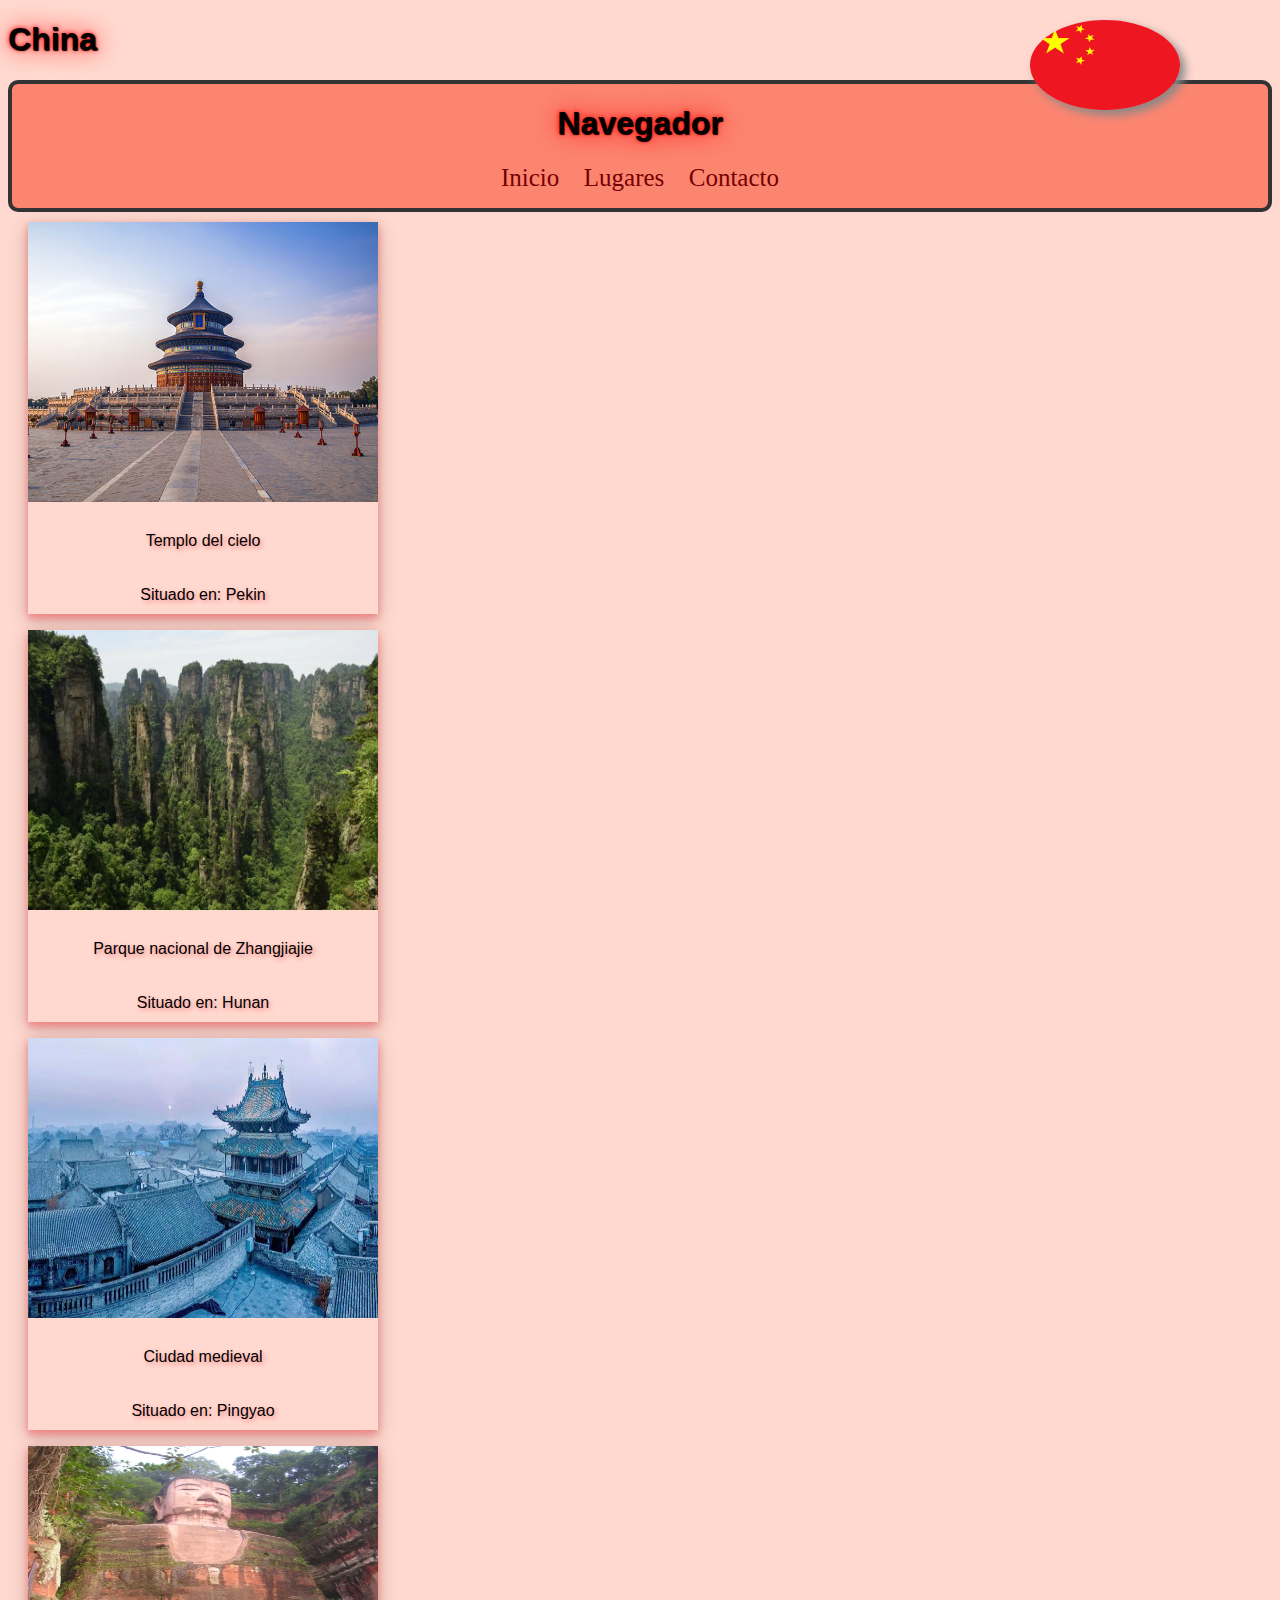
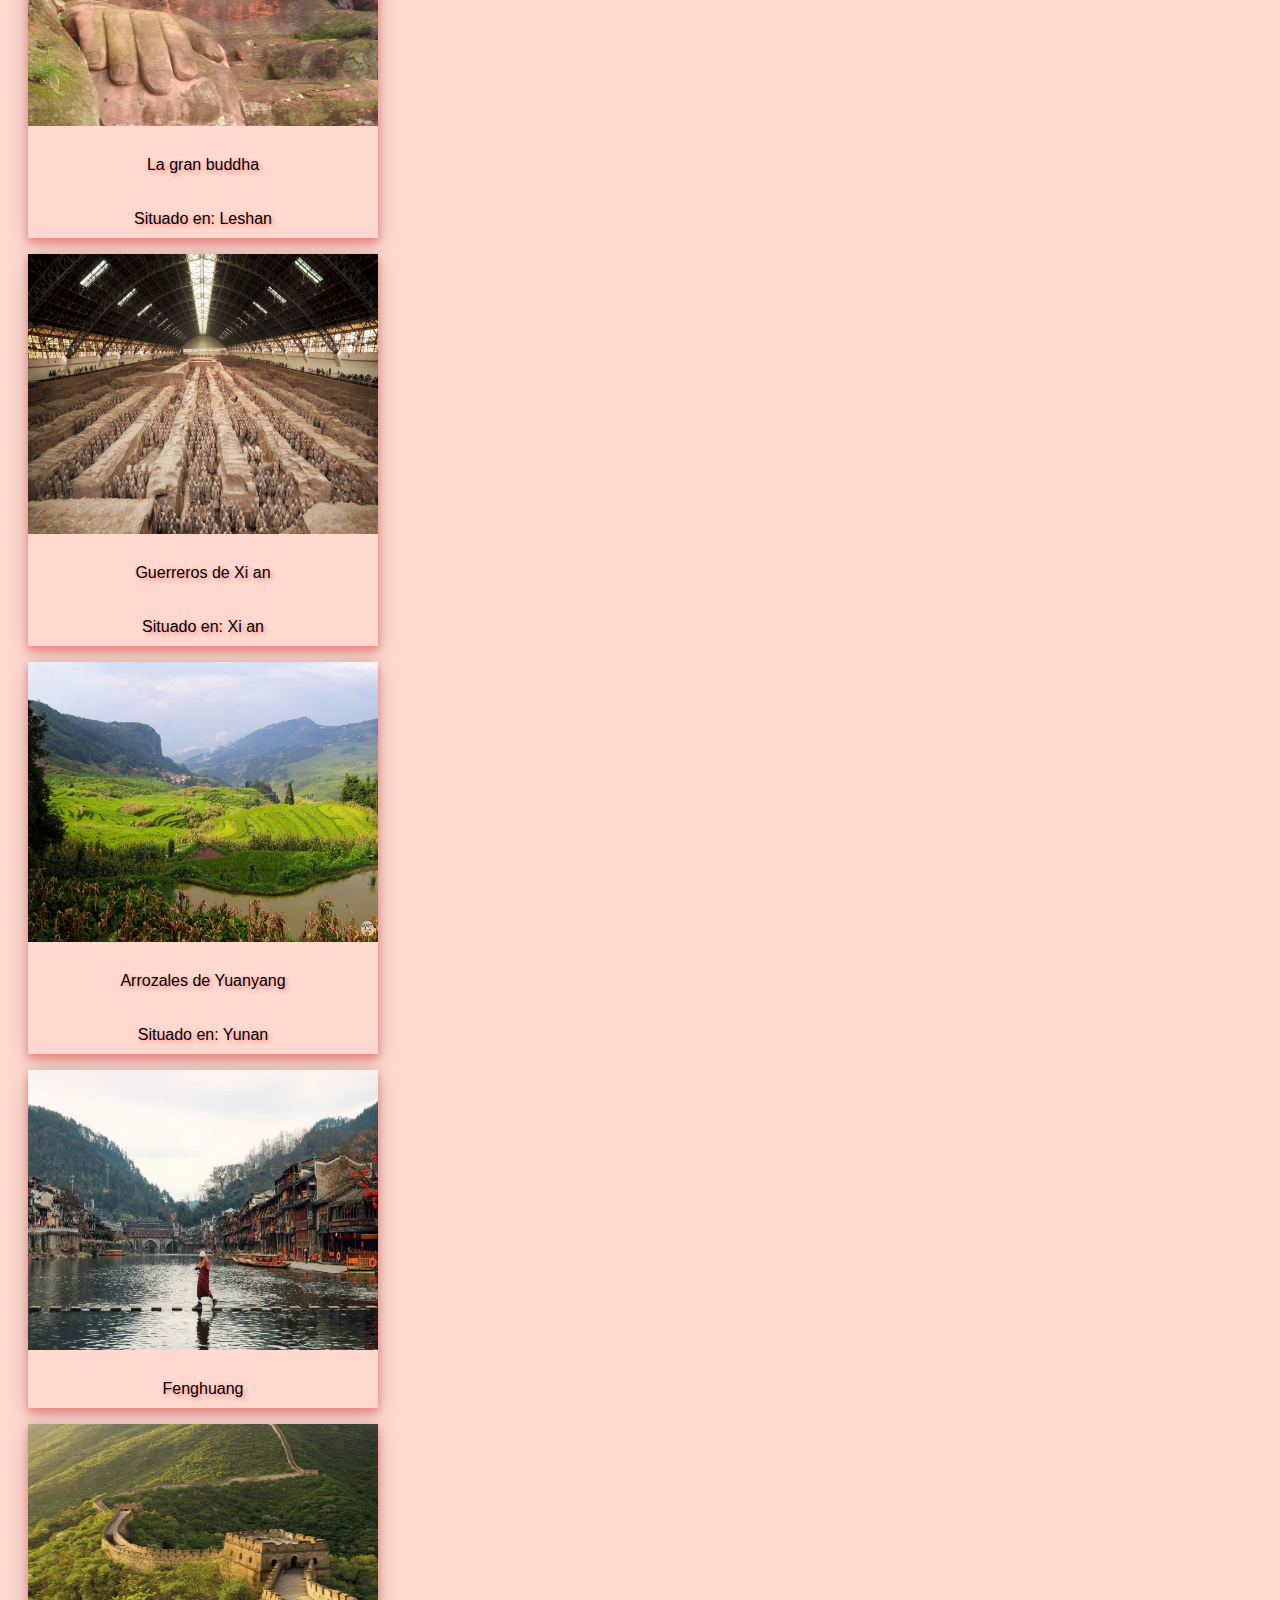
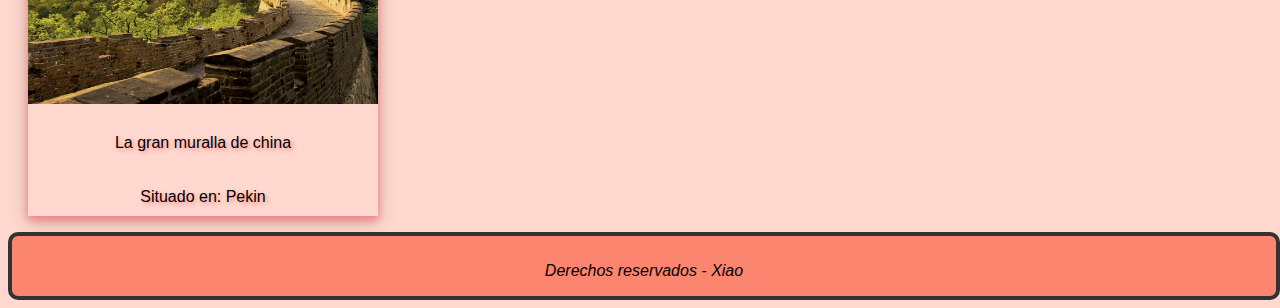
==== lugares.html @ d164096a "initial commit" ====
<!DOCTYPE html>
<html>
<head>
    <title>Página de Xiao</title>
    <link rel="stylesheet" type="text/css" href="css/estilos.css">
</head>
<body>
    <h1 class="titulo">China</h1>
    <img class="logo-header" src="img/Flag_of_the_People's_Republic_of_China.svg.png" alt="China flag" style="width:200px;height:auto;">
    <header>
        <h1 class="titulo">Navegador</h1>
        <nav>
            <ul>
                <li><a href="index.html">Inicio</a></li>
                <li><a href="lugares.html">Lugares</a></li>
                <li><a href="contacto.html">Contacto</a></li>
            </ul>
        </nav>
    </header>
    <section>
        <div class="galeria">
            <div class="foto-galeria">
                <a href="https://es.wikipedia.org/wiki/Templo_del_Cielo">
                    <img src="img/temple-of-heaven-11.jpg" alt="templo del cielo">
                </a>
            </div>
            <div class="pie-galeria">
                <p class="p-lugares">Templo del cielo</p>
                <p class="p-lugares">Situado en: Pekin</p>
            </div>
        </div>
        <div class="galeria">
            <div class="foto-galeria">
                <a href="https://es.wikipedia.org/wiki/Parque_forestal_nacional_de_Zhangjiajie">
                    <img src="img/8f10cf2e998b3799922e634ce36b922d.webp" alt="zhangjiajie">
                </a>
            </div>
            <div class="pie-galeria">
                <p class="p-lugares">Parque nacional de Zhangjiajie</p>
                <p class="p-lugares">Situado en: Hunan</p>
            </div>
        </div>
        <div class="galeria">
            <div class="foto-galeria">
                <a href="https://es.wikipedia.org/wiki/Pingyao">
                <img src="img/banner-1.jpg" alt="ciudad medieval">
                </a>
            </div>
            <div class="pie-galeria">
                <p class="p-lugares">Ciudad medieval</p>
                <p class="p-lugares">Situado en: Pingyao</p>
            </div>
        </div>
        <div class="galeria">
            <div class="foto-galeria">
                <a href=""></a>
                <img src="img/Giant_Buddha.jpg" alt="buddha">
            </div>
            <div class="pie-galeria">
                <p class="p-lugares">La gran buddha</p>
                <p class="p-lugares">Situado en: Leshan</p>
            </div>
        </div>
        <div class="galeria">
            <div class="foto-galeria">
                <a href=""></a>
                <img src="img/imagen-de-los-guerreros-de-terracota-una-de-las-maravillas-mas-concoidas-de-china.jpeg" alt="guerreros">
            </div>
            <div class="pie-galeria">
                <p class="p-lugares">Guerreros de Xi an</p>
                <p class="p-lugares">Situado en: Xi an</p>
            </div>
        </div>
        <div class="galeria">
            <div class="foto-galeria">
                <a href=""></a>
                <img src="img/IMG_5917.JPG" alt="arrozales">
            </div>
            <div class="pie-galeria">
                <p class="p-lugares">Arrozales de Yuanyang</p>
                <p class="p-lugares">Situado en: Yunan</p>
            </div>
        </div>
        <div class="galeria" class="padding-lugares">
            <div class="foto-galeria">
                <a href=""></a>
                <img src="img/puente-de-piedras-de-fenghuang-en-china.jpg" alt="fenghuang">
            </div>
            <div class="pie-galeria">
                <p class="p-lugares">Fenghuang</p>
            </div>
        </div>
        <div class="galeria" class="padding-lugares">
            <div class="foto-galeria">
                <a href=""></a>
                <img src="img/china2_1787x2000.jpg" alt="muralla">
            </div>
            <div class="pie-galeria">
                <p class="p-lugares">La gran muralla de china</p>
                <p class="p-lugares">Situado en: Pekin</p>
            </div>
        </div>


    </section>
    <footer>
        <p class="pf" ><em>Derechos reservados - Xiao</em></p>
    </footer>
</body>
</html>
---- css/estilos.css ----
body {
    font-family: Arial, sans-serif;
    background-color: #ffd9cf;
}
header {
    position: relative;
}

header, footer {
    background-color: #fc8570;
    text-align: center;
    border: 4px solid #333;
    border-radius: 10px;
    
}
nav ul {
    list-style-type: none;
    padding: 0;
}
nav ul li {
    display: inline;
    margin: 0 10px;
}
nav ul li a {
    text-decoration: none;
    color: #750000;
    font-family: 'Times New Roman', Times, serif;
    font-size: 25px;
}
footer {
    position: relative;
    bottom: 0;
    width: 100%;
    height: 60px;
    background-color: #fc8570;
}
.contact-footer {
    position: relative;
    bottom: 0;
    width: 100%;
    height: 60px;
    background-color: #fc8570;
}
form {
    background-color: #f2f2f2;
    padding: 20px;
    border-radius: 5px;
    width: 300px;
    margin: auto;
    
}

label {
    display: block;
    margin-top: 10px;
}

input[type="text"],
input[type="email"],
textarea,
select {
    width: 100%;
    padding: 8px;
    margin: 5px 0;
    display: inline-block;
    border: 1px solid #ccc;
    border-radius: 4px;
    box-sizing: border-box;
}

input[type="submit"] {
    width: 100%;
    background-color: #4CAF50;
    color: white;
    padding: 14px 20px;
    margin: 8px 0;
    border: none;
    border-radius: 4px;
    cursor: pointer;
}

input[type="submit"]:hover {
    background-color: #45a049;
}

.logo-header {
    width: 150px!important;
    height: 90px!important;
    display: block;
    margin: 20px 100px 30px;
    border-radius: 50%;
        width: 20px;
        height: 20px;
    box-shadow: 5px 5px 10px #888888;
    position: absolute; 
    top: 0;
    right: 0; 
    z-index: 10;
}
.form-section {
    margin-top: 2%;
    margin-bottom: 2%;
}
.pf {
    padding: 10px;
}

.china-map{
    width: 250px;
    height: 150px;
    float: left;
    margin: 30px 20px;
    border: 4px outset #333;
    border-radius: 10px;
}
.p1-index{
    margin: 30px 20px;
    font-family: Georgia, 'Times New Roman', Times, serif;
    font-size: 20px;
}
.p2-index{
    font-family: Georgia, 'Times New Roman', Times, serif;
    font-size: 20px;
    padding-top: 5px;
    text-align: center;
}
.s1-index{
    margin-top: 10px;
    Margin-bottom: 10px;
    border: 4px solid #333;
    border-radius: 10px;
    background-color: #fc8570;
    padding-bottom: 50px;
}

.titulo{
    text-shadow: 1px 1px 1px black, 0 0 25px red, 0 0 5px red;
}

div.galeria{
    margin: 10px 20px;
    box-shadow: 0 4px 8px 0 lightcoral, 0 6px 20px 0 rgba(0,0,0,0.19);
    width: 350px;
}

div.galeria img {
    width: 350px;
    height: 280px;
}

div.galeria:hover{
    border: 1px solid lightblue;
    transform: rotate(-3deg);
}

.p-lugares{
    text-align: center;
    text-shadow: 2px 2px 5px lightcoral;
    padding: 10px;
}
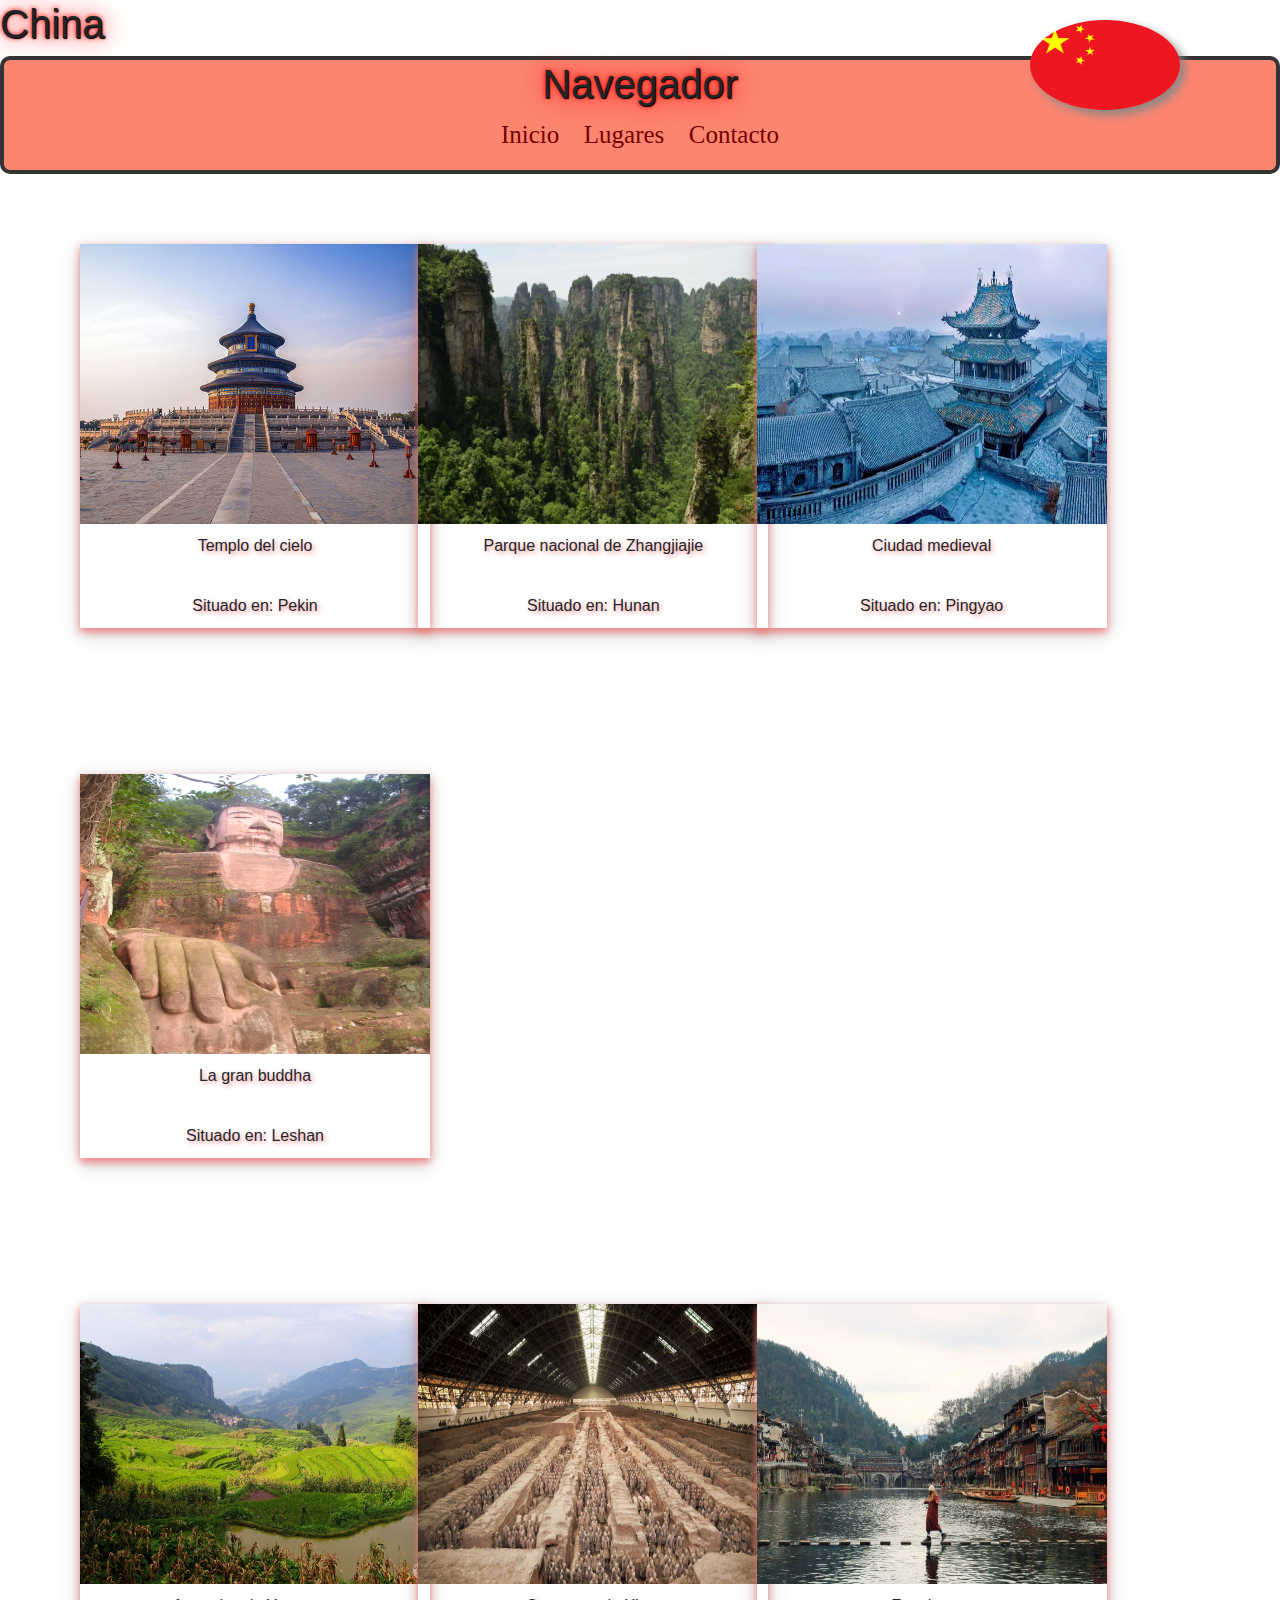
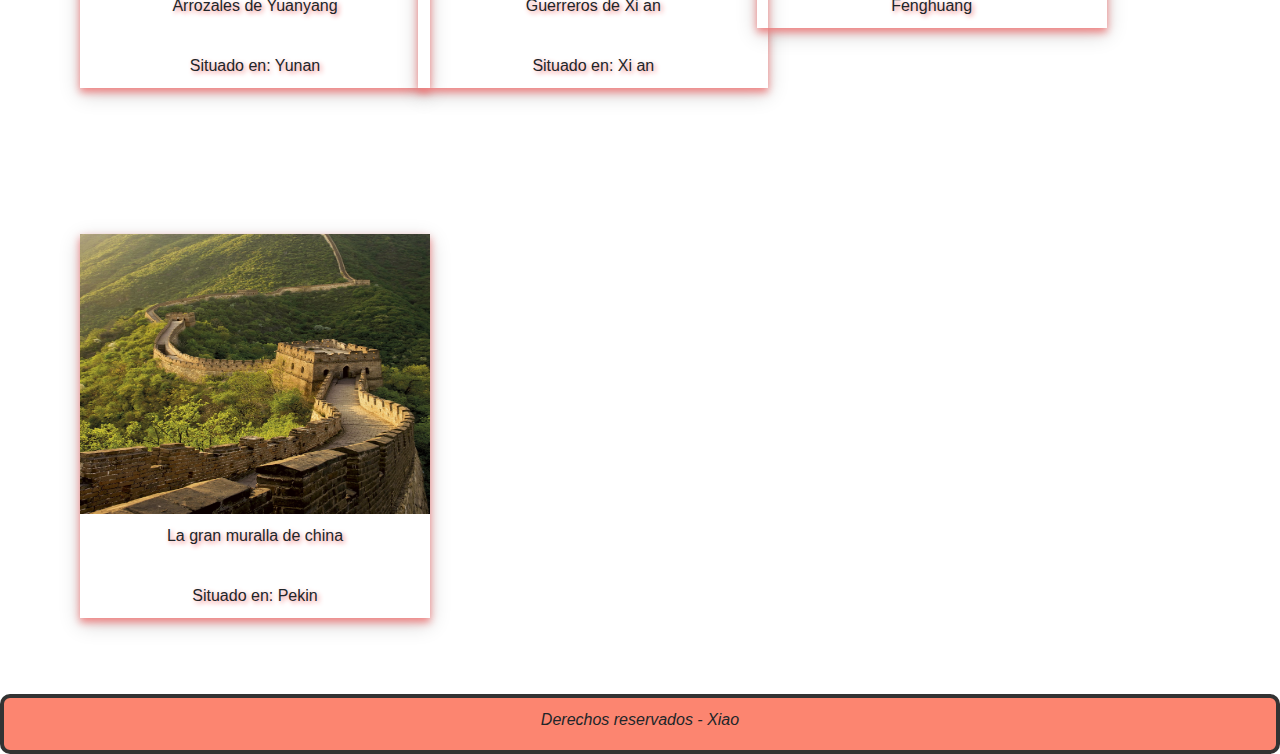
==== commit 8f870907: "Add rows in order to re-organize images" ====
--- a/lugares.html
+++ b/lugares.html
@@ -3,6 +3,7 @@
 <head>
     <title>Página de Xiao</title>
     <link rel="stylesheet" type="text/css" href="css/estilos.css">
+    <link href="https://stackpath.bootstrapcdn.com/bootstrap/4.3.1/css/bootstrap.min.css" rel="stylesheet">
 </head>
 <body>
     <h1 class="titulo">China</h1>
@@ -18,90 +19,110 @@
         </nav>
     </header>
     <section>
-        <div class="galeria">
-            <div class="foto-galeria">
-                <a href="https://es.wikipedia.org/wiki/Templo_del_Cielo">
-                    <img src="img/temple-of-heaven-11.jpg" alt="templo del cielo">
-                </a>
+        <div class="row">
+            <div class="col-md-2">
+                <div class="galeria">
+                    <div class="foto-galeria">
+                        <a href="https://es.wikipedia.org/wiki/Templo_del_Cielo">
+                            <img src="img/temple-of-heaven-11.jpg" alt="templo del cielo">
+                        </a>
+                    </div>
+                    <div class="pie-galeria">
+                        <p class="p-lugares">Templo del cielo</p>
+                        <p class="p-lugares">Situado en: Pekin</p>
+                    </div>
+                </div>
             </div>
-            <div class="pie-galeria">
-                <p class="p-lugares">Templo del cielo</p>
-                <p class="p-lugares">Situado en: Pekin</p>
+           <div class="col-md-2">
+            <div class="galeria">
+                <div class="foto-galeria">
+                    <a href="https://es.wikipedia.org/wiki/Parque_forestal_nacional_de_Zhangjiajie">
+                        <img src="img/8f10cf2e998b3799922e634ce36b922d.webp" alt="zhangjiajie">
+                    </a>
+                </div>
+                <div class="pie-galeria">
+                    <p class="p-lugares">Parque nacional de Zhangjiajie</p>
+                    <p class="p-lugares">Situado en: Hunan</p>
+                </div>
+            </div>
+           </div>
+
+           <div class="col-md-2">
+            <div class="galeria">
+                <div class="foto-galeria">
+                    <a href="https://es.wikipedia.org/wiki/Pingyao">
+                    <img src="img/banner-1.jpg" alt="ciudad medieval">
+                    </a>
+                </div>
+                <div class="pie-galeria">
+                    <p class="p-lugares">Ciudad medieval</p>
+                    <p class="p-lugares">Situado en: Pingyao</p>
+                </div>
+            </div>
+           </div>
+           <div class="col-md-2">
+            <div class="galeria">
+                <div class="foto-galeria">
+                    <a href=""></a>
+                    <img src="img/Giant_Buddha.jpg" alt="buddha">
+                </div>
+                <div class="pie-galeria">
+                    <p class="p-lugares">La gran buddha</p>
+                    <p class="p-lugares">Situado en: Leshan</p>
+                </div>
+            </div>
+           </div>
+        </div>
+        
+       <div class="row">
+        <div class="col-md-2">
+            <div class="galeria">
+                <div class="foto-galeria">
+                    <a href=""></a>
+                    <img src="img/IMG_5917.JPG" alt="arrozales">
+                </div>
+                <div class="pie-galeria">
+                    <p class="p-lugares">Arrozales de Yuanyang</p>
+                    <p class="p-lugares">Situado en: Yunan</p>
+                </div>
             </div>
         </div>
-        <div class="galeria">
-            <div class="foto-galeria">
-                <a href="https://es.wikipedia.org/wiki/Parque_forestal_nacional_de_Zhangjiajie">
-                    <img src="img/8f10cf2e998b3799922e634ce36b922d.webp" alt="zhangjiajie">
-                </a>
-            </div>
-            <div class="pie-galeria">
-                <p class="p-lugares">Parque nacional de Zhangjiajie</p>
-                <p class="p-lugares">Situado en: Hunan</p>
+        <div class="col-md-2">
+            <div class="galeria">
+                <div class="foto-galeria">
+                    <a href=""></a>
+                    <img src="img/imagen-de-los-guerreros-de-terracota-una-de-las-maravillas-mas-concoidas-de-china.jpeg" alt="guerreros">
+                </div>
+                <div class="pie-galeria">
+                    <p class="p-lugares">Guerreros de Xi an</p>
+                    <p class="p-lugares">Situado en: Xi an</p>
+                </div>
             </div>
         </div>
-        <div class="galeria">
-            <div class="foto-galeria">
-                <a href="https://es.wikipedia.org/wiki/Pingyao">
-                <img src="img/banner-1.jpg" alt="ciudad medieval">
-                </a>
-            </div>
-            <div class="pie-galeria">
-                <p class="p-lugares">Ciudad medieval</p>
-                <p class="p-lugares">Situado en: Pingyao</p>
+        <div class="col-md-2">
+            <div class="galeria" class="padding-lugares">
+                <div class="foto-galeria">
+                    <a href=""></a>
+                    <img src="img/puente-de-piedras-de-fenghuang-en-china.jpg" alt="fenghuang">
+                </div>
+                <div class="pie-galeria">
+                    <p class="p-lugares">Fenghuang</p>
+                </div>
             </div>
         </div>
-        <div class="galeria">
-            <div class="foto-galeria">
-                <a href=""></a>
-                <img src="img/Giant_Buddha.jpg" alt="buddha">
-            </div>
-            <div class="pie-galeria">
-                <p class="p-lugares">La gran buddha</p>
-                <p class="p-lugares">Situado en: Leshan</p>
+        <div class="col-md-2">
+            <div class="galeria" class="padding-lugares">
+                <div class="foto-galeria">
+                    <a href=""></a>
+                    <img src="img/china2_1787x2000.jpg" alt="muralla">
+                </div>
+                <div class="pie-galeria">
+                    <p class="p-lugares">La gran muralla de china</p>
+                    <p class="p-lugares">Situado en: Pekin</p>
+                </div>
             </div>
         </div>
-        <div class="galeria">
-            <div class="foto-galeria">
-                <a href=""></a>
-                <img src="img/imagen-de-los-guerreros-de-terracota-una-de-las-maravillas-mas-concoidas-de-china.jpeg" alt="guerreros">
-            </div>
-            <div class="pie-galeria">
-                <p class="p-lugares">Guerreros de Xi an</p>
-                <p class="p-lugares">Situado en: Xi an</p>
-            </div>
-        </div>
-        <div class="galeria">
-            <div class="foto-galeria">
-                <a href=""></a>
-                <img src="img/IMG_5917.JPG" alt="arrozales">
-            </div>
-            <div class="pie-galeria">
-                <p class="p-lugares">Arrozales de Yuanyang</p>
-                <p class="p-lugares">Situado en: Yunan</p>
-            </div>
-        </div>
-        <div class="galeria" class="padding-lugares">
-            <div class="foto-galeria">
-                <a href=""></a>
-                <img src="img/puente-de-piedras-de-fenghuang-en-china.jpg" alt="fenghuang">
-            </div>
-            <div class="pie-galeria">
-                <p class="p-lugares">Fenghuang</p>
-            </div>
-        </div>
-        <div class="galeria" class="padding-lugares">
-            <div class="foto-galeria">
-                <a href=""></a>
-                <img src="img/china2_1787x2000.jpg" alt="muralla">
-            </div>
-            <div class="pie-galeria">
-                <p class="p-lugares">La gran muralla de china</p>
-                <p class="p-lugares">Situado en: Pekin</p>
-            </div>
-        </div>
-
-
+       </div>
     </section>
     <footer>
         <p class="pf" ><em>Derechos reservados - Xiao</em></p>
--- a/css/estilos.css
+++ b/css/estilos.css
@@ -137,7 +137,7 @@
     text-shadow: 1px 1px 1px black, 0 0 25px red, 0 0 5px red;
 }
 
-div.galeria{
+.galeria{
     margin: 10px 20px;
     box-shadow: 0 4px 8px 0 lightcoral, 0 6px 20px 0 rgba(0,0,0,0.19);
     width: 350px;
@@ -159,3 +159,6 @@
     padding: 10px;
 }
 
+.col-md-2 {
+    margin: 60px;
+}